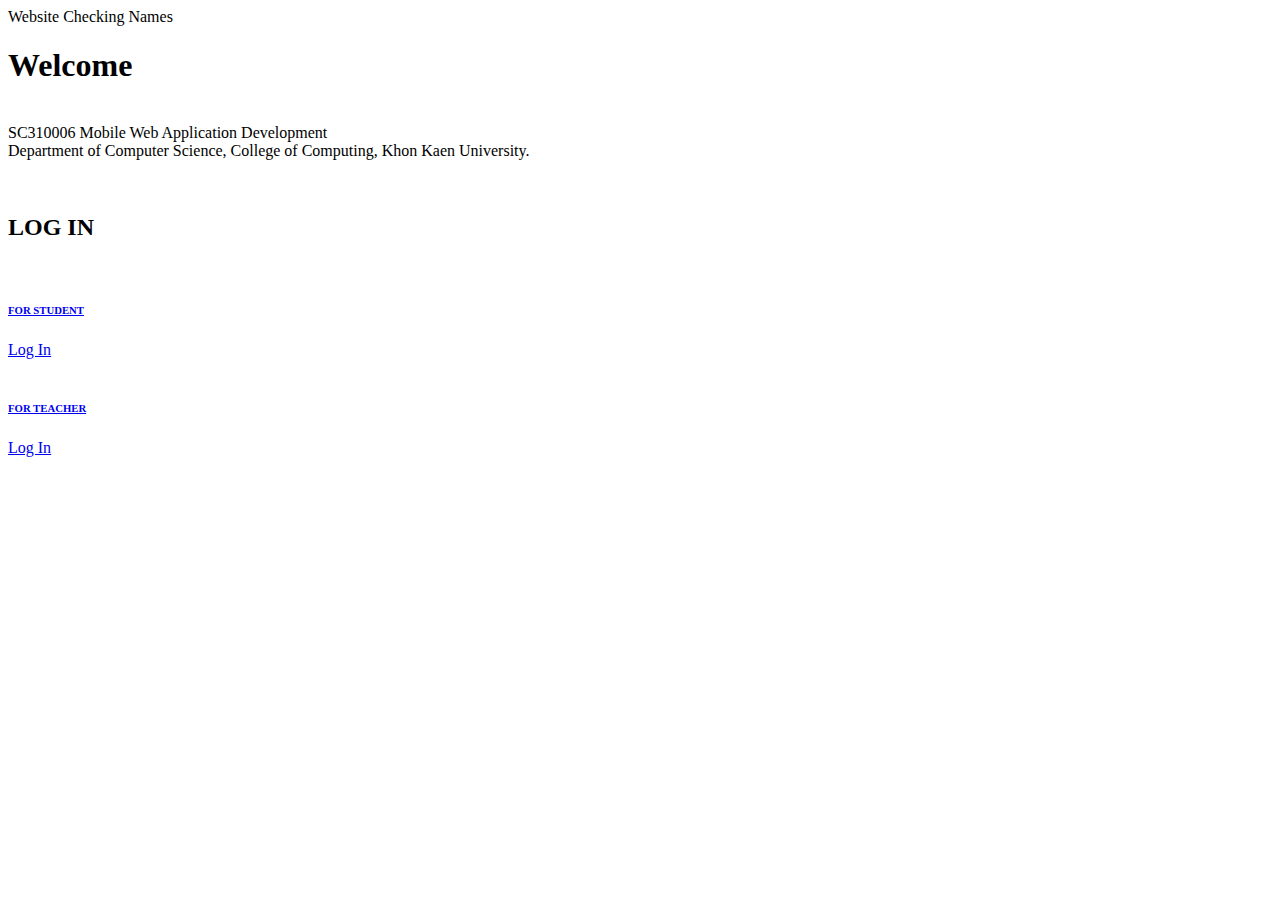
==== final/index.html @ 264f0e27 "." ====
<!DOCTYPE html>
<html>

<head>
  <!-- Basic -->
  <meta charset="utf-8" />
  <meta http-equiv="X-UA-Compatible" content="IE=edge" />
  <!-- Mobile Metas -->
  <meta name="viewport" content="width=device-width, initial-scale=1, shrink-to-fit=no" />
  <!-- Site Metas -->
  <meta name="keywords" content="" />
  <meta name="description" content="" />
  <meta name="author" content="" />
  

  <title>
    DD Checking Names
  </title>

  <!-- slider stylesheet -->
  <link rel="stylesheet" type="text/css" href="https://cdnjs.cloudflare.com/ajax/libs/OwlCarousel2/2.3.4/assets/owl.carousel.min.css" />

  <!-- bootstrap core css -->
  <link rel="stylesheet" type="text/css" href="css/bootstrap.css" />

  <!-- Custom styles for this template -->
  <link href="css/style.css" rel="stylesheet" />
  <!-- responsive style -->
  <link href="css/responsive.css" rel="stylesheet" />

  <style>
    .box:hover {
      /* ตัวอย่างเพิ่มเงา */
      box-shadow: 0px 0px 10px rgba(0, 0, 0, 0.5);
    }
    
  </style>
</head>

<body>
  <div class="hero_area">
    <!-- header section strats -->
    <header class="header_section">
      <nav class="navbar navbar-expand-lg custom_nav-container ">
        <a class="navbar-brand">
          <span>
            Website Checking Names
          </span>
        </a>

        <div class="collapse navbar-collapse" id="navbarSupportedContent">
         
            
        </div>
      </nav>
    </header>
    <!-- end header section -->
    <!-- slider section -->

    <section class="slider_section">
      <div class="slider_container">
        <div id="carouselExampleIndicators" class="carousel slide" data-ride="carousel">
          <div class="carousel-inner">
            <div class="carousel-item active">
              <div class="container-fluid">
                <div class="row">
                  <div class="col-md-7">
                    <div class="detail-box">
                      <h1>
                        Welcome

                      </h1>
                      <p>
                      <br>
                      SC310006 Mobile Web Application Development <br>
                      Department of Computer Science, College of Computing, Khon Kaen University.
                      </p>
      
                    </div>
                  </div>
                  <div class="col-md-5 ">
                    <div class="img-box">
                      <img src="/work5/kuromi-win.gif" alt="" />
                    </div>
                  </div>
                </div>
              </div>
            </div>
          </div>
      </div>
    </section>

    <!-- end slider section -->
  </div>
  <!-- end hero area -->

  <!-- shop section -->

  <section class="shop_section layout_padding">
    <div class="container">
      <div class="heading_container heading_center">
        <h2>
          LOG IN
        </h2>
      </div>
    
      <div class="row justify-content-center">
        <div class="col-sm-6 col-md-4 col-lg-3">
          <div class="box d-flex justify-content-center">
            <a href="login_stu.html">
              <div class="img-box">
                <img src="/work1/kuromi-win.gif" alt="">
              </div>
              <div class="detail-box">
                <h6 >
                  FOR STUDENT
                </h6>
              </div>
              <div class="new">
                <span>
                  Log In
                </span>
              </div>
            </a>
          </div>
        </div>
      
        <div class="col-sm-6 col-md-4 col-lg-3">
          <div class="box d-flex justify-content-center">
            <a href="login_tea.html">
              <div class="img-box">
                <img src="/work1/kuromi-win.gif" alt="">
              </div>
              <div class="detail-box">
                <h6>
                  FOR TEACHER
                </h6>
              </div>
              <div class="new">
                <span>
                  Log In
                </span>
              </div>
            </a>
          </div>
        </div>
      </div>
      
   
      
  </section>

  <!-- end shop section -->
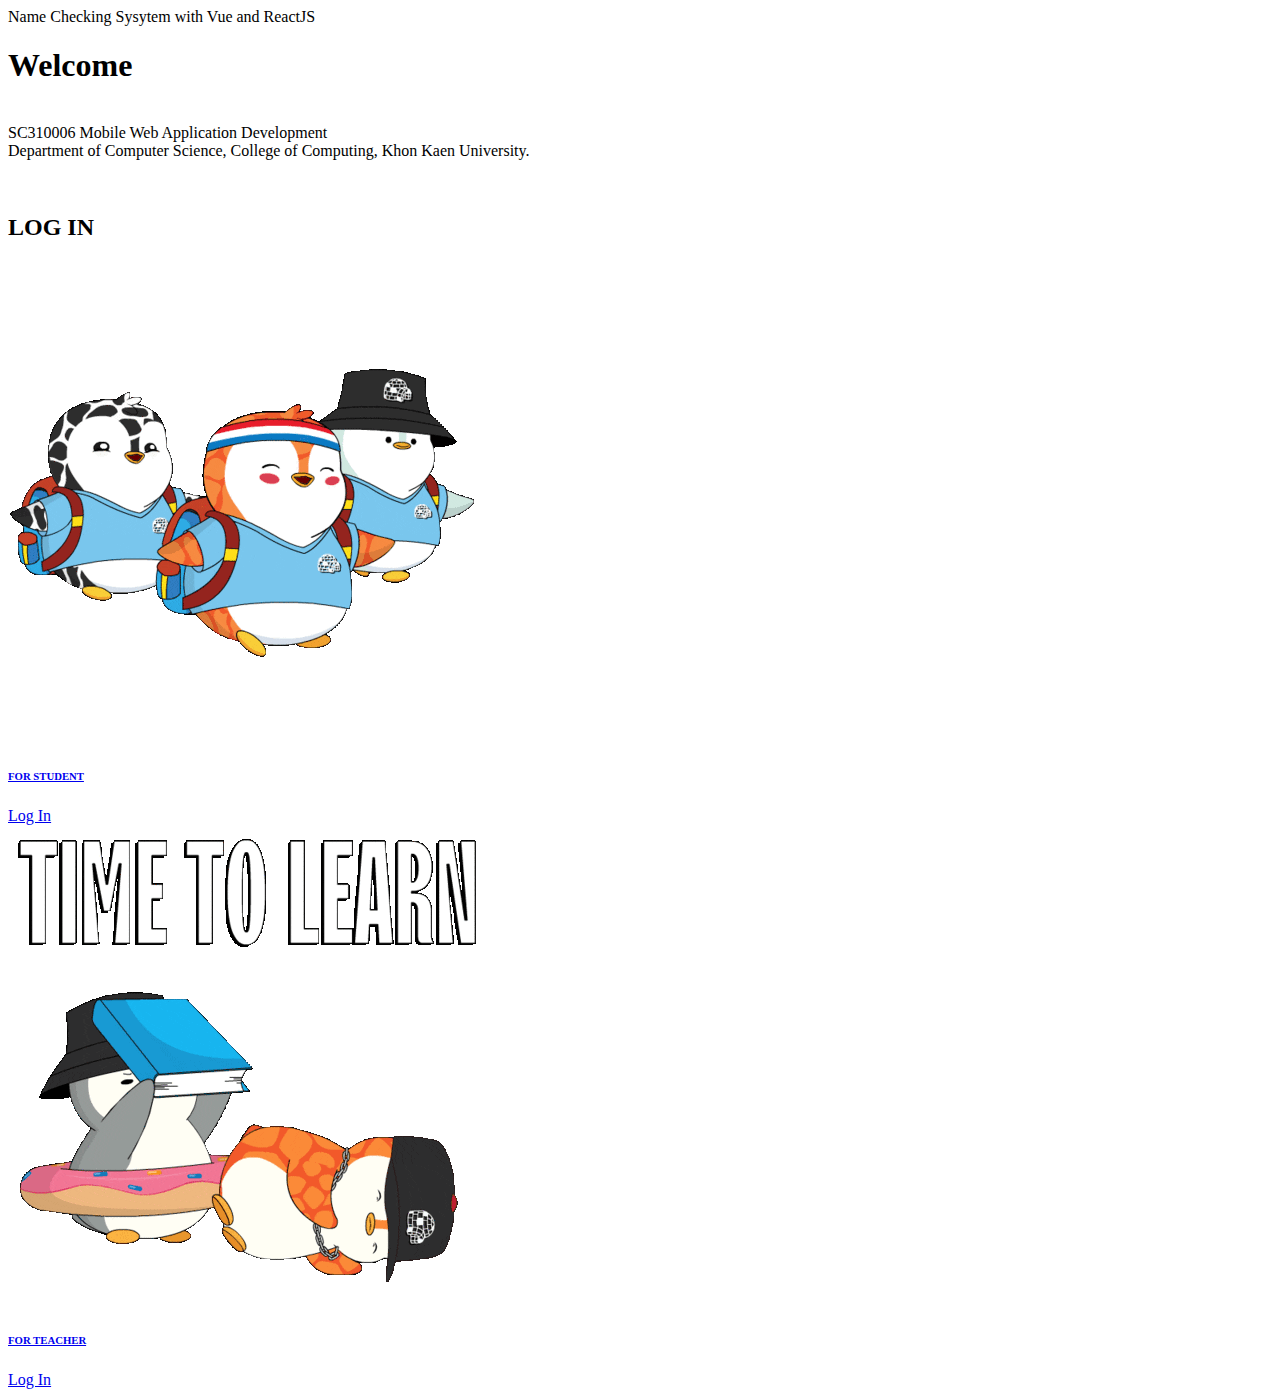
==== commit b329c90e: "Merge branch 'main' of https://github.com/Nisrinelyn/PJ_MoMo" ====
--- a/final/index.html
+++ b/final/index.html
@@ -14,7 +14,7 @@
   
 
   <title>
-    DD Checking Names
+    Name Checking Sysytem with Vue and ReactJS
   </title>
 
   <!-- slider stylesheet -->
@@ -44,7 +44,7 @@
       <nav class="navbar navbar-expand-lg custom_nav-container ">
         <a class="navbar-brand">
           <span>
-            Website Checking Names
+            Name Checking Sysytem with Vue and ReactJS
           </span>
         </a>
 
@@ -80,7 +80,7 @@
                   </div>
                   <div class="col-md-5 ">
                     <div class="img-box">
-                      <img src="/work5/kuromi-win.gif" alt="" />
+                      <img src="kuromi-win.gif" alt="" />
                     </div>
                   </div>
                 </div>
@@ -109,7 +109,7 @@
           <div class="box d-flex justify-content-center">
             <a href="login_stu.html">
               <div class="img-box">
-                <img src="/work1/kuromi-win.gif" alt="">
+                <img src="stu.gif" alt="">
               </div>
               <div class="detail-box">
                 <h6 >
@@ -129,7 +129,7 @@
           <div class="box d-flex justify-content-center">
             <a href="login_tea.html">
               <div class="img-box">
-                <img src="/work1/kuromi-win.gif" alt="">
+                <img src="tea.gif" alt="">
               </div>
               <div class="detail-box">
                 <h6>
@@ -152,4 +152,4 @@
 
   <!-- end shop section -->
 
-  +  
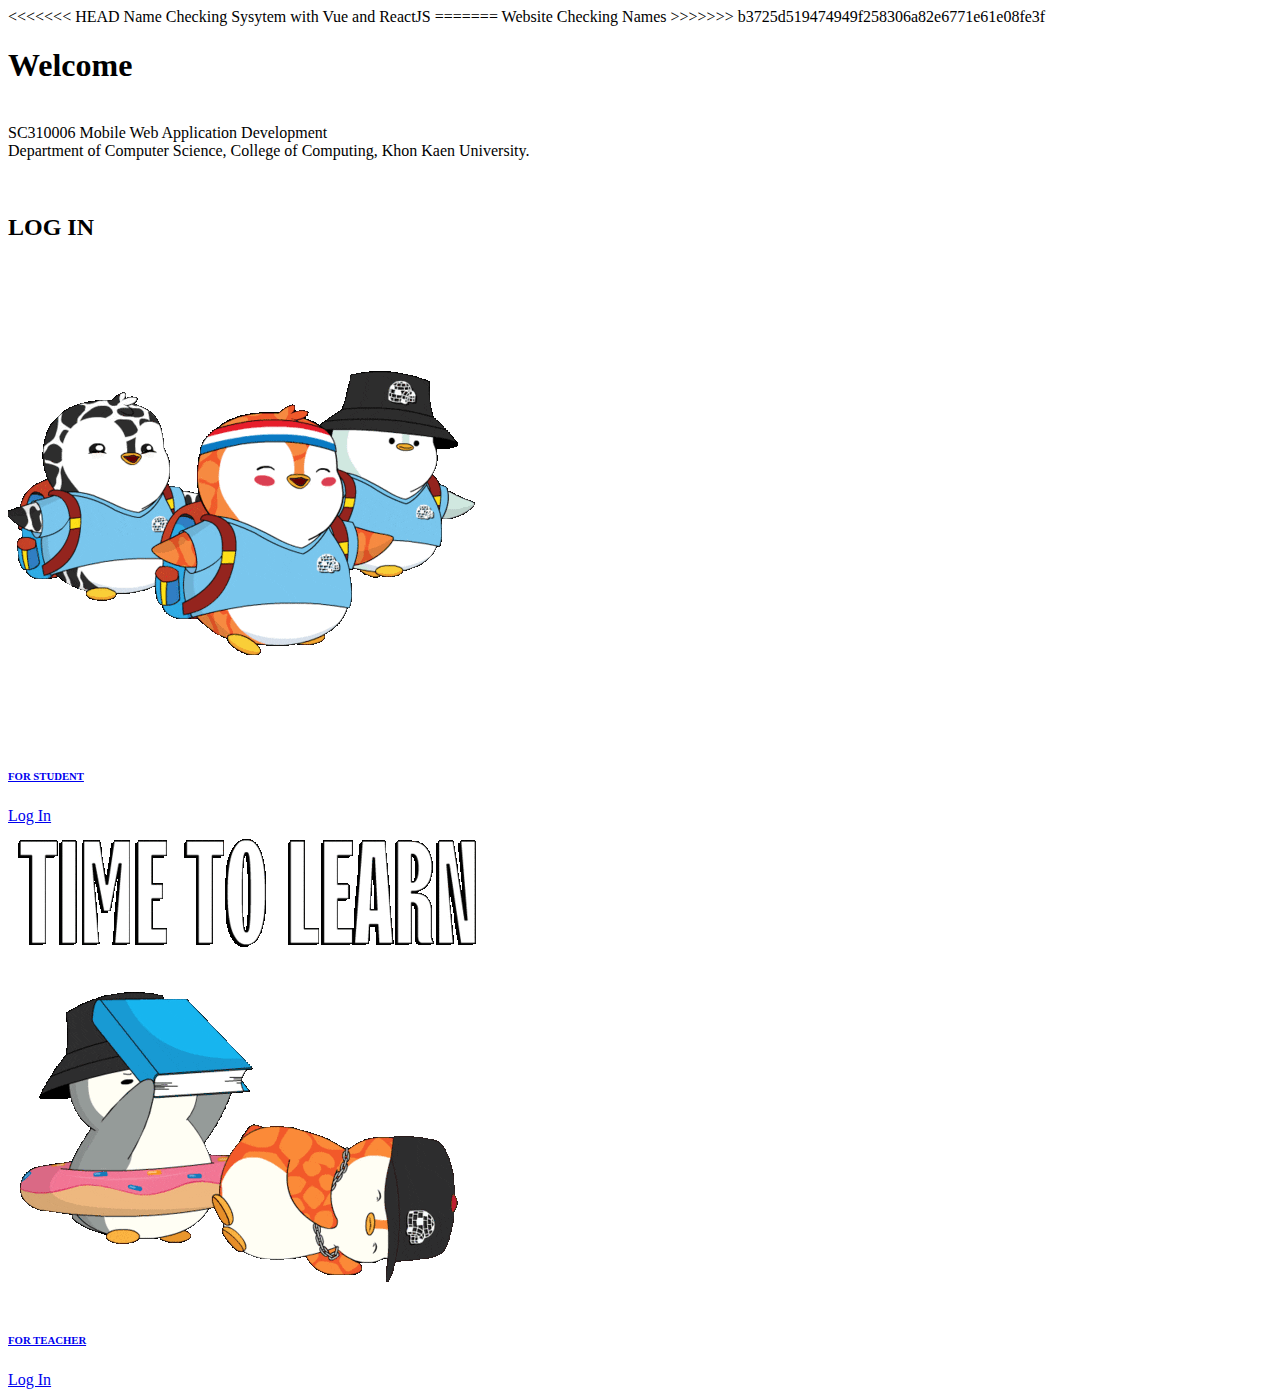
==== commit a8d937a0: "." ====
--- a/final/index.html
+++ b/final/index.html
@@ -14,7 +14,11 @@
   
 
   <title>
+<<<<<<< HEAD
     Name Checking Sysytem with Vue and ReactJS
+=======
+    DD Checking Names
+>>>>>>> b3725d519474949f258306a82e6771e61e08fe3f
   </title>
 
   <!-- slider stylesheet -->
@@ -44,7 +48,11 @@
       <nav class="navbar navbar-expand-lg custom_nav-container ">
         <a class="navbar-brand">
           <span>
+<<<<<<< HEAD
             Name Checking Sysytem with Vue and ReactJS
+=======
+            Website Checking Names
+>>>>>>> b3725d519474949f258306a82e6771e61e08fe3f
           </span>
         </a>
 
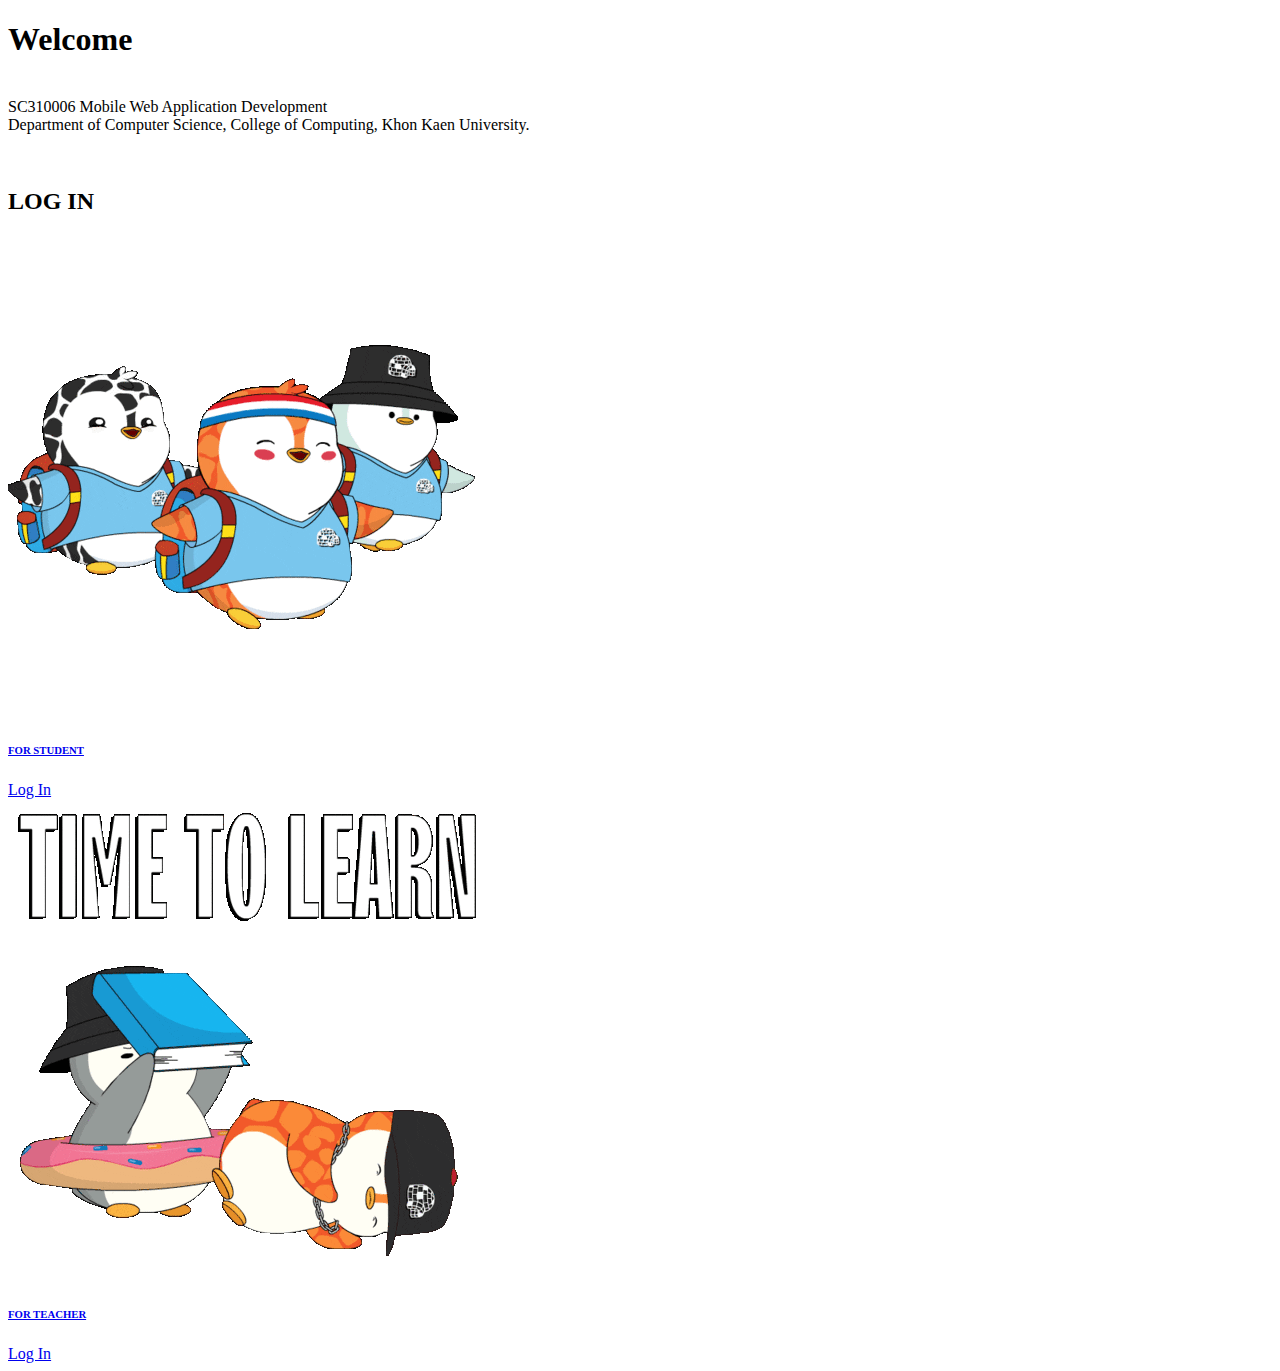
==== commit f47ca2d2: "." ====
--- a/final/index.html
+++ b/final/index.html
@@ -14,11 +14,7 @@
   
 
   <title>
-<<<<<<< HEAD
     Name Checking Sysytem with Vue and ReactJS
-=======
-    DD Checking Names
->>>>>>> b3725d519474949f258306a82e6771e61e08fe3f
   </title>
 
   <!-- slider stylesheet -->
@@ -48,11 +44,7 @@
       <nav class="navbar navbar-expand-lg custom_nav-container ">
         <a class="navbar-brand">
           <span>
-<<<<<<< HEAD
-            Name Checking Sysytem with Vue and ReactJS
-=======
-            Website Checking Names
->>>>>>> b3725d519474949f258306a82e6771e61e08fe3f
+
           </span>
         </a>
 
